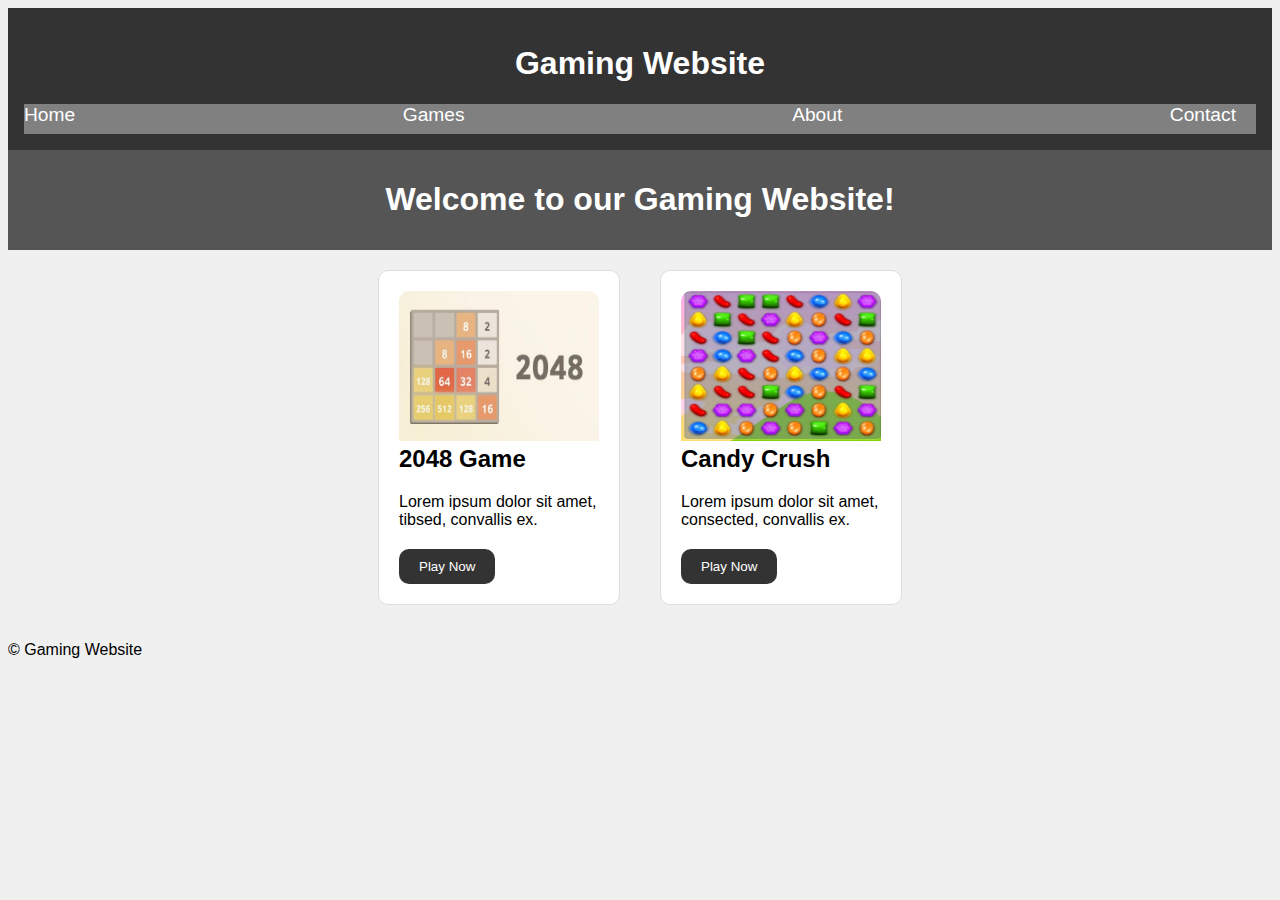
==== index.html @ 3fd8bbb4 "Add files via upload" ====
<!DOCTYPE html>
<html>
<head>
	<title>Gaming Website</title>
	<style>
		body {
			background-color: #f0f0f0;
			font-family: Arial, sans-serif;
		}
		
header {
    background-color: #333;
    color: #fff;
    padding: 1em;
    text-align: center;
}

header nav ul {
  
    list-style: none;
    margin: 0;
    padding: 0;
    
    display: flex;
    justify-content: space-between;
}

header nav ul li {
    margin-right: 20px;
 font-size:1.2rem;
  
}
header nav {
    background-color:grey ;
  height:30px
}
header nav a {
    
    color: #fff;
    text-decoration: none;
}
		
		.content {
			display: flex;
			flex-wrap: wrap;
			justify-content: center;
		}
		.hero {
    background-color: #555;
    background-size: 100% 300px;
    background-position: 0% 100%;
    height: 100px;
    display: flex;
    justify-content: center;
    align-items: center;
    color: #fff;
}
		.game {
			background-color: #fff;
			border: 1px solid #ddd;
			border-radius: 10px;
			margin: 20px;
			padding: 20px;
			width: 200px;
		}
		
		.game img {
			width: 100%;
			height: 150px;
			border-radius: 10px 10px 0 0;
		}
		
		.game h2 {
			margin-top: 0;
		}
		
		.game p {
			margin-bottom: 20px;
		}
		
		.game button {
			background-color: #333;
			color: #fff;
			border: none;
			padding: 10px 20px;
			border-radius: 10px;
			cursor: pointer;
		}
		
		.game button:hover {
			background-color: #444;
		}
	</style>

<body>
  
	<header>
	  		<h1>Gaming Website</h1>
        <nav>
            <ul>
                <li><a href="index.html">Home</a></li>
                <li><a href="#">Games</a></li>
                <li><a href="about.html">About</a></li>
                <li><a href="contact.html">Contact</a></li>
    
            </ul>
        </nav>
    </header>
  <section class="hero">
            <h1>Welcome to our Gaming Website!</h1>
            
        </section>
	
	<div class="content">
		<div class="game">
			<img src="2048.jpg" alt="Game 1">
			<h2>2048 Game</h2>
			<p>Lorem ipsum dolor sit amet, tibsed, convallis ex.</p>
		
			  <button onclick="document.location='2048/index.html'">Play Now</button>

			
		</div>
		
		<div class="game">
			<img src="candy.jpg" alt="Game 2">
			<h2>Candy Crush</h2>
			<p>Lorem ipsum dolor sit amet, consected, convallis ex.</p>			
			  <button onclick="document.location='candy/index.html'">Play Now</button>
		</div>
	</div>
	 
	<footer>
		<p>&copy; Gaming Website</p>
	  
	</footer>
 
</body>
</html>
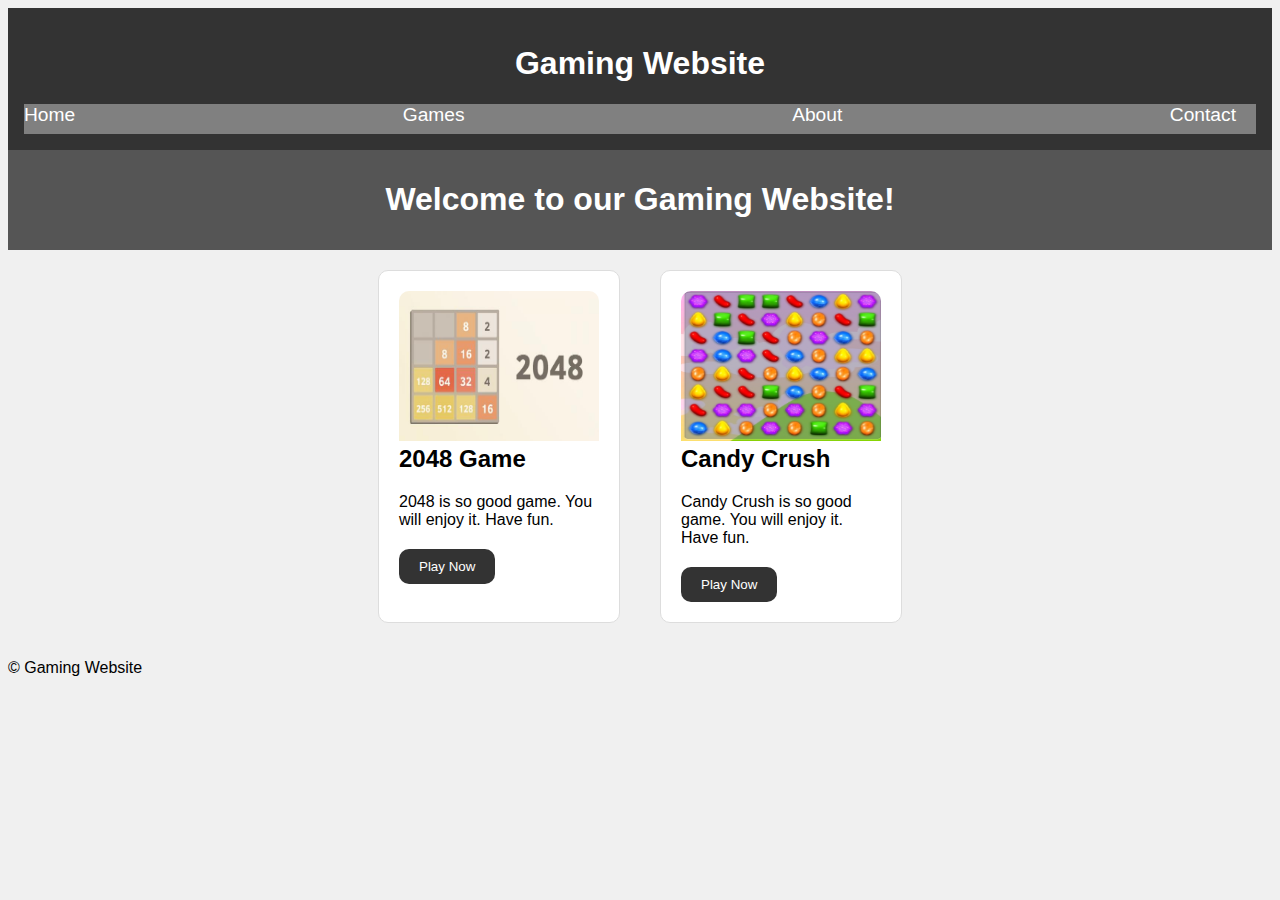
==== commit 026b8132: "Add files via upload" ====
--- a/index.html
+++ b/index.html
@@ -99,7 +99,7 @@
         <nav>
             <ul>
                 <li><a href="index.html">Home</a></li>
-                <li><a href="#">Games</a></li>
+                <li><a href="index.html">Games</a></li>
                 <li><a href="about.html">About</a></li>
                 <li><a href="contact.html">Contact</a></li>
     
@@ -115,7 +115,10 @@
 		<div class="game">
 			<img src="2048.jpg" alt="Game 1">
 			<h2>2048 Game</h2>
-			<p>Lorem ipsum dolor sit amet, tibsed, convallis ex.</p>
+			<p>2048 is so good game.
+				You will enjoy it.
+				Have fun.
+			</p>
 		
 			  <button onclick="document.location='2048/index.html'">Play Now</button>
 
@@ -125,7 +128,11 @@
 		<div class="game">
 			<img src="candy.jpg" alt="Game 2">
 			<h2>Candy Crush</h2>
-			<p>Lorem ipsum dolor sit amet, consected, convallis ex.</p>			
+			<p>
+				Candy Crush is so good game.
+				You will enjoy it.
+				Have fun.
+			</p>			
 			  <button onclick="document.location='candy/index.html'">Play Now</button>
 		</div>
 	</div>
